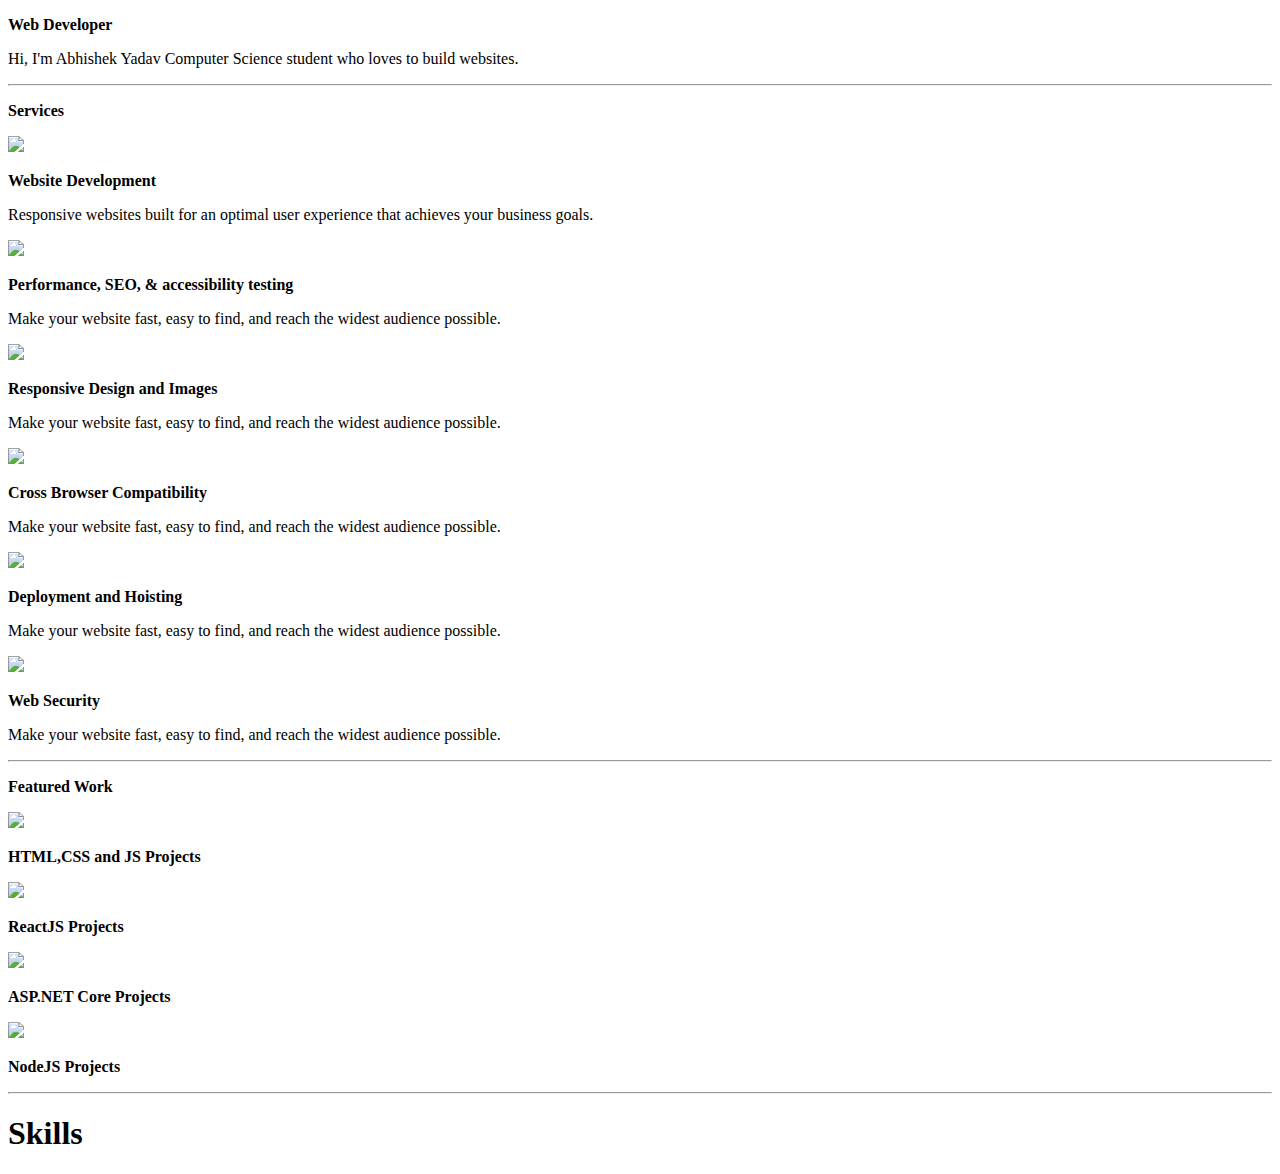
==== index.html @ 6b7c1c9c "Second Commit" ====
<!DOCTYPE html>
<html lang="en">

<head>
    <meta charset="UTF-8">
    <meta name="viewport" content="width=device-width, initial-scale=1.0">
    <link rel="stylesheet" href="./CSS/style.css">
    <title>Portfolio</title>
</head>

<body>
    <!-- <div class="header">
        <p class="header-name">Abhishek Yadav</p>
        <ul>
            <li><a href="$">Home</a></li>
            <li><a href="$">Blog</a></li>
            <li><a href="$">About</a></li>
        </ul>
    </div> -->
    <div class="main-body">
        <div class="main-body-heading">
            <p class="main-body-main-heading"><b>Web Developer</b></p>
            <p class="main-body-intro-heading">Hi, I'm Abhishek Yadav Computer Science student who loves to build
                websites.</p>
        </div>
        <hr>
        <div class="main-body-services">
            <p class="main-body-services-heading"><b>Services</b></p>
            <div class="main-body-services1">
                <img class="main-body-services-frontend-image" src="./Photo/frontend-dev.png">
                <p class="main-body-services-frontend-heading"><b>Website Development</b></p>
                <p class="main-body-services-frontend-para">Responsive websites built for an optimal user experience
                    that achieves your business goals.</p>
            </div>
            <div class="main-body-services1">
                <img class="main-body-services-PerformanceSEO-image" src="./Photo/performance-seo.jpg">
                <p class="main-body-services-PerformanceSEO-heading"><b>Performance, SEO, &
                        accessibility testing</b></p>
                <p class="main-body-services-PerformanceSEO-para">Make your website fast, easy to find, and reach the
                    widest audience possible.</p>
            </div>
            <div class="main-body-services1">
                <img class="main-body-services-PerformanceSEO-image" src="./Photo/responsive_design_image.png">
                <p class="main-body-services-PerformanceSEO-heading"><b>Responsive Design and Images</b></p>
                <p class="main-body-services-PerformanceSEO-para">Make your website fast, easy to find, and reach the
                    widest audience possible.</p>
            </div>

            <div class="main-body-services2">
                <img class="main-body-services-crossBrowser-image" src="./Photo/cross-browser-compatibility.avif">
                <p class="main-body-services-crossBrowser-heading"><b>Cross Browser Compatibility</b></p>
                <p class="main-body-services-PerformanceSEO-para">Make your website fast, easy to find, and reach the
                    widest audience possible.</p>
            </div>
            <div class="main-body-services2">
                <img class="main-body-services-crossBrowser-image" src="./Photo/frontend-dev-vec.jpg">
                <p class="main-body-services-crossBrowser-heading"><b>Deployment and Hoisting</b></p>
                <p class="main-body-services-PerformanceSEO-para">Make your website fast, easy to find, and reach the
                    widest audience possible.</p>
            </div>
            <div class="main-body-services2">
                <img class="main-body-services-crossBrowser-image" src="./Photo/web_security.avif">
                <p class="main-body-services-crossBrowser-heading"><b>Web Security</b></p>
                <p class="main-body-services-PerformanceSEO-para">Make your website fast, easy to find, and reach the
                    widest audience possible.</p>
            </div>
        </div>
        <hr>
        <div class="main-body-FeaturedWork">
            <p class="main-body-FeaturedWork-para"><b>Featured Work</b></p>
            <div class="main-body-FeaturedWork1">
                <img src="./Photo/html_css-_js.avif" class="featuredwork-html-css">
                <p class="main-body-FeaturedWork1-para"><strong>HTML,CSS and JS Projects</strong></p>
            </div>
            <div class="main-body-FeaturedWork1">
                <img src="./Photo/react.svg" class="featuredwork-react">
                <p class="main-body-FeaturedWork1-para"><strong>ReactJS Projects</strong></p>
            </div>
            <div class="main-body-FeaturedWork1">
                <img src="./Photo/asp.net.png" class="featuredwork-html-css">
                <p class="main-body-FeaturedWork1-para"><strong>ASP.NET Core Projects</strong></p>
            </div>
            <div class="main-body-FeaturedWork2">
                <img src="./Photo/nodejs.png" class="featuredwork-html-css">
                <p class="main-body-FeaturedWork2-para"><strong>NodeJS Projects</strong></p>
            </div>
        </div>
        <hr>
        <div>
            <h1 class="main-body-Testimonials"><b>Skills</b></h1>
            <div>
               
            </div>
        </div>
    </div>
</body>

</html>
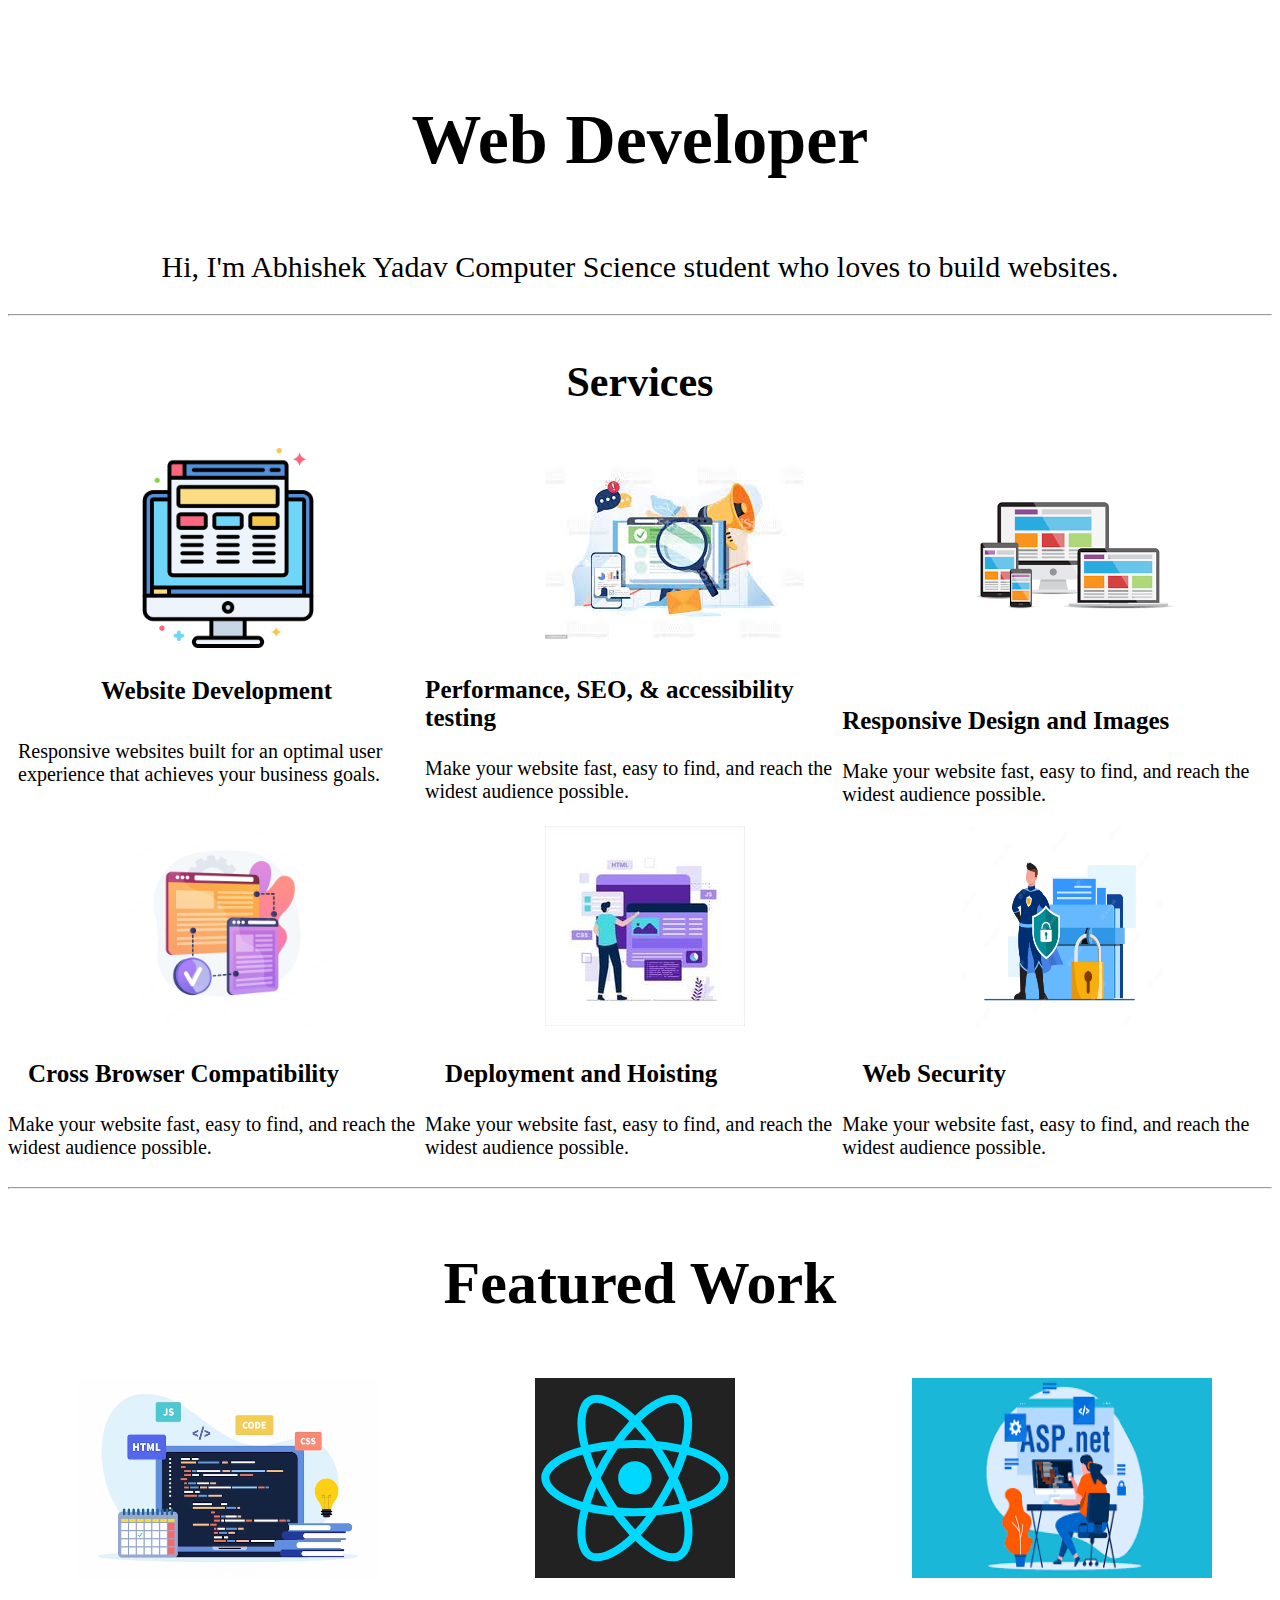
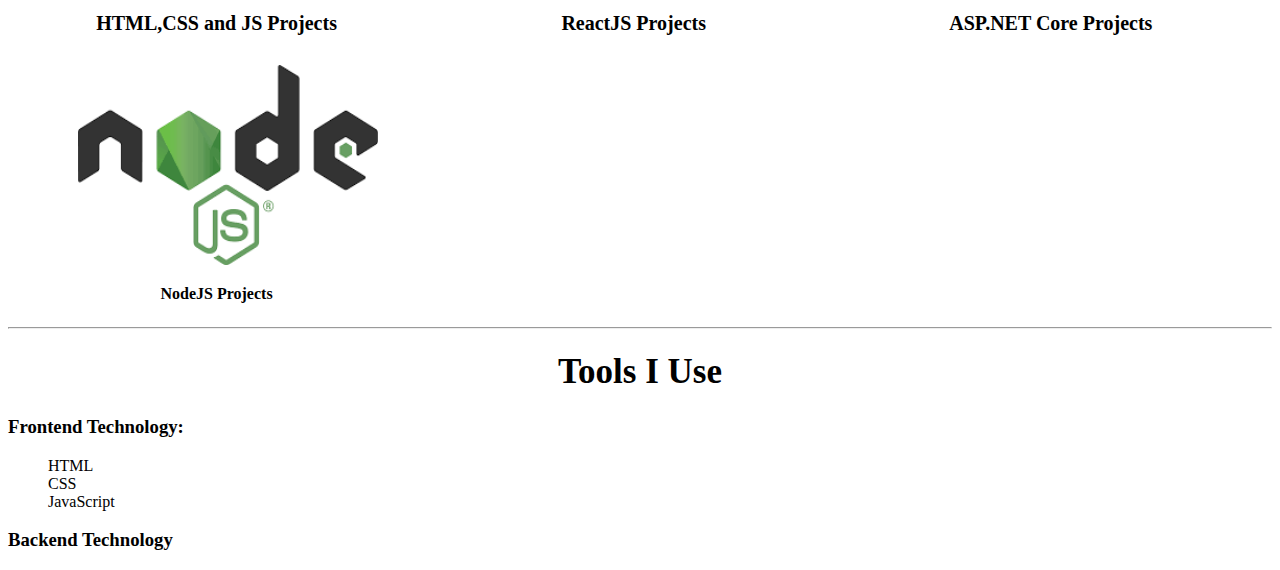
==== commit f75fdcef: "First Commit" ====
--- a/index.html
+++ b/index.html
@@ -87,9 +87,18 @@
         </div>
         <hr>
         <div>
-            <h1 class="main-body-Testimonials"><b>Skills</b></h1>
+            <h1 class="main-body-skills"><b>Tools I Use</b></h1>
             <div>
-               
+                <h3>Frontend Technology:</h3>
+                <ul class="main-body-skills-ul">
+                    <li>HTML</li>
+                    <li>CSS</li>
+                    <li>JavaScript</li>
+                </ul>
+                <h3>Backend Technology</h3>
+                <ul>
+
+                </ul>
             </div>
         </div>
     </div>
--- a/CSS/style.css
+++ b/CSS/style.css
@@ -0,0 +1,135 @@
+.header-name {
+    font-size: 30px;
+    float: left;
+    width: 20%;
+}
+
+.header {
+    border-width: 5px;
+    length: 20px;
+    /* width:fit-content; */
+}
+
+/* ul {
+    width: 80%;
+    list-style-type: none;
+    float: right;
+    font-size: 20px;
+}
+
+li {
+    display: inline;
+} */
+
+.main-body {
+    margin-top: 100px;
+}
+
+.main-body-heading {
+    text-align: center;
+}
+
+.main-body-main-heading {
+    font-size: 70px;
+}
+
+.main-body-intro-heading {
+    font-size: 30px;
+}
+
+.main-body-services1{
+    float: left;
+    width: 33%;
+}
+.main-body-services:after
+{
+    content: "";
+    display: table;
+    clear: both;
+}
+.main-body-services-frontend-image{
+    width:200px;
+    height:200px;
+    padding-left:120px;
+}
+.main-body-services-frontend-para{
+    padding:10px;
+    font-size:20px;
+}
+.main-body-services-PerformanceSEO-image{
+    padding-left:120px;
+}
+.main-body-services-PerformanceSEO-heading{
+    font-size:25px;
+    padding-top: 5px;
+}
+.main-body-services-PerformanceSEO-para{
+    font-size:20px;
+}
+.main-body-services-crossBrowser-image{
+   width:200px;
+   height:200px;
+   padding-left:120px;
+}
+.main-body-services2{
+    float:left;
+    width:33%;
+}
+.main-body-services-crossBrowser-heading{
+    font-size:25px;
+    padding-top:5px;
+    padding-left:20px;
+}
+.main-body-services-heading{
+    text-align: center;
+    font-size:42px;
+}
+.main-body-services-frontend-heading{
+    text-align:center;
+    font-size: 25px;
+}
+.main-body-FeaturedWork-para {
+    font-size: 60px;
+    text-align: center;
+}
+.featuredwork-html-css{
+    width:300px;
+    height:200px;
+    padding-left:70px;
+}
+.main-body-FeaturedWork1{
+    /* padding-left:20px; */
+    width:33%;
+    float:left;
+}
+.main-body-FeaturedWork:after {
+    content: "";
+    display: table;
+    clear: both;
+  }
+
+.main-body-FeaturedWork1-para{
+    font-size: 20px;
+    text-align: center;
+    padding:10px;
+    /* padding-left:50px; */
+}
+.featuredwork-react{
+    width:200px;
+    height:200px;
+    padding-left:110px;
+}
+.main-body-FeaturedWork2{
+    width:33%;
+    float:left;
+}
+.main-body-FeaturedWork2-para{
+    text-align: center;
+}
+.main-body-skills{
+    font-size:35px;
+    text-align: center;
+}
+.main-body-skills-ul{
+    list-style-type: none;
+}